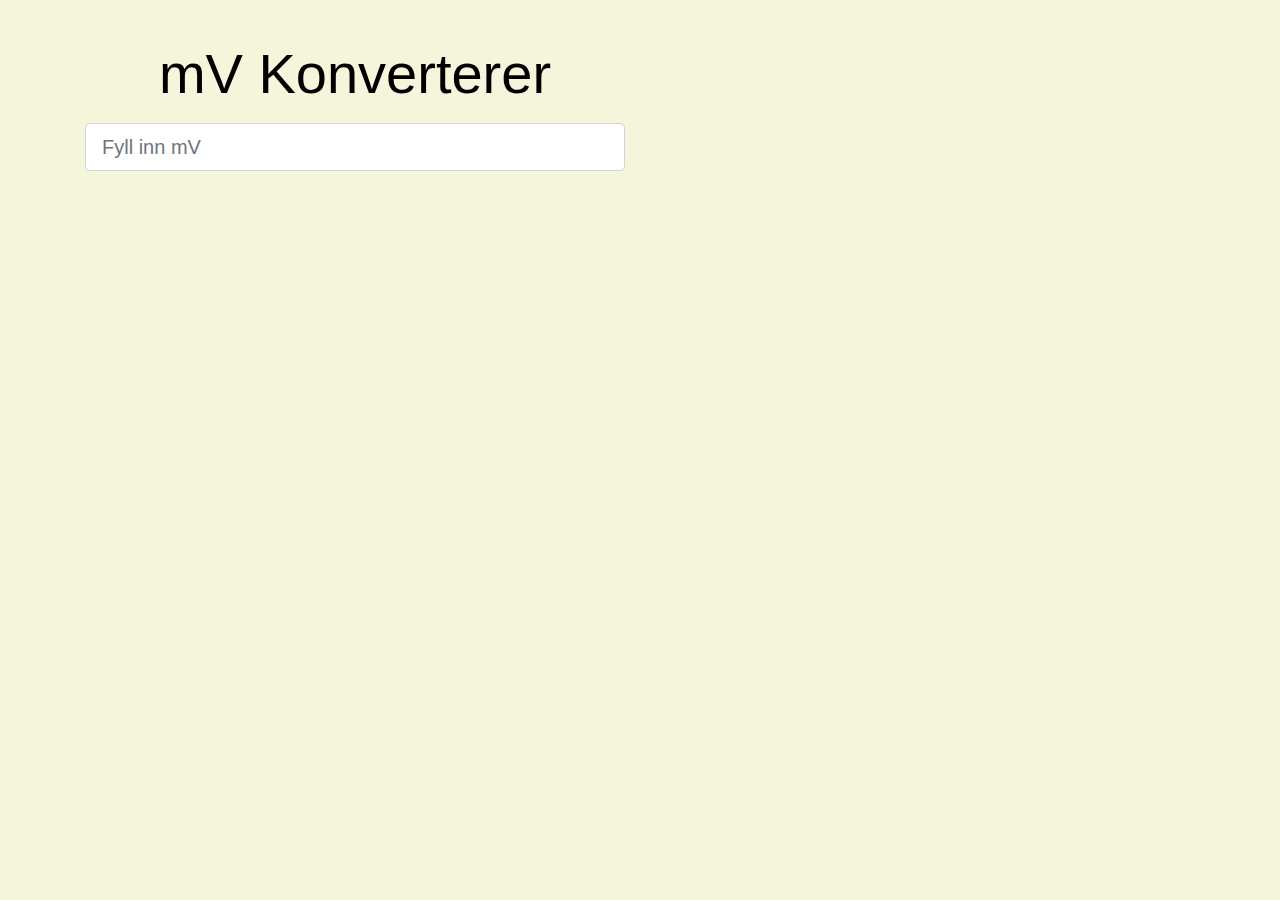
==== index.html @ 3e804bc1 "Lagt til filer" ====
<!DOCTYPE html>
<html lang="no">
<head>
   <meta charset="UTF-8">
   <meta http-equiv="X-UA-Compatible" content="IE=edge">
   <meta name="viewport" content="width=device-width, initial-scale=1.0">
   <link rel="stylesheet" href="https://cdn.jsdelivr.net/npm/bootstrap@4.0.0/dist/css/bootstrap.min.css" integrity="sha384-Gn5384xqQ1aoWXA+058RXPxPg6fy4IWvTNh0E263XmFcJlSAwiGgFAW/dAiS6JXm" crossorigin="anonymous">
   <title>Omregningskalkulator</title>
   <style>
      body{
        margin-top: 40px;
        background-color: beige;
        color: black;
      }
   </style>
</head>
<body>
   
   <div class="container">
      <div class="row">
         <div class="col-md-6">
         <h1 class="display-4 text-center mb-3">mV Konverterer</h1>
         <form>
            <div class="form-group">
               <input
               id="mVinput"
               type="number"
               class="form-control form-control-lg" 
               placeholder="Fyll inn mV">
            </div>
         
         </form>
         <div id="output">
            <div class="card bg-success mb-2">
               <div class="card-block">
                  <h4>Celsius</h4>
                  <div id="CelsiusOutput"></div>
               </div>
            </div>

            <div class="card bg-warning mb-2">
               <div class="card-block">
                  <h4>Fahrenheit</h4>
                  <div id="FahrenheitOutput"></div>
               </div>
            </div>

            <div class="card bg-primary mb-2">
               <div class="card-block">
                  <h4>Kelvin</h4>
                  <div id="KelvinOutput"></div>
               </div>
            </div>
         </div>
         </div>
      </div>
   </div>

   <img id="varmt" src="https://upload.wikimedia.org/wikipedia/commons/thumb/b/b4/The_Sun_by_the_Atmospheric_Imaging_Assembly_of_NASA%27s_Solar_Dynamics_Observatory_-_20100819.jpg/1200px-The_Sun_by_the_Atmospheric_Imaging_Assembly_of_NASA%27s_Solar_Dynamics_Observatory_-_20100819.jpg" width="300px" height="300px">
<script src="index.js"></script>
</body>
</html>
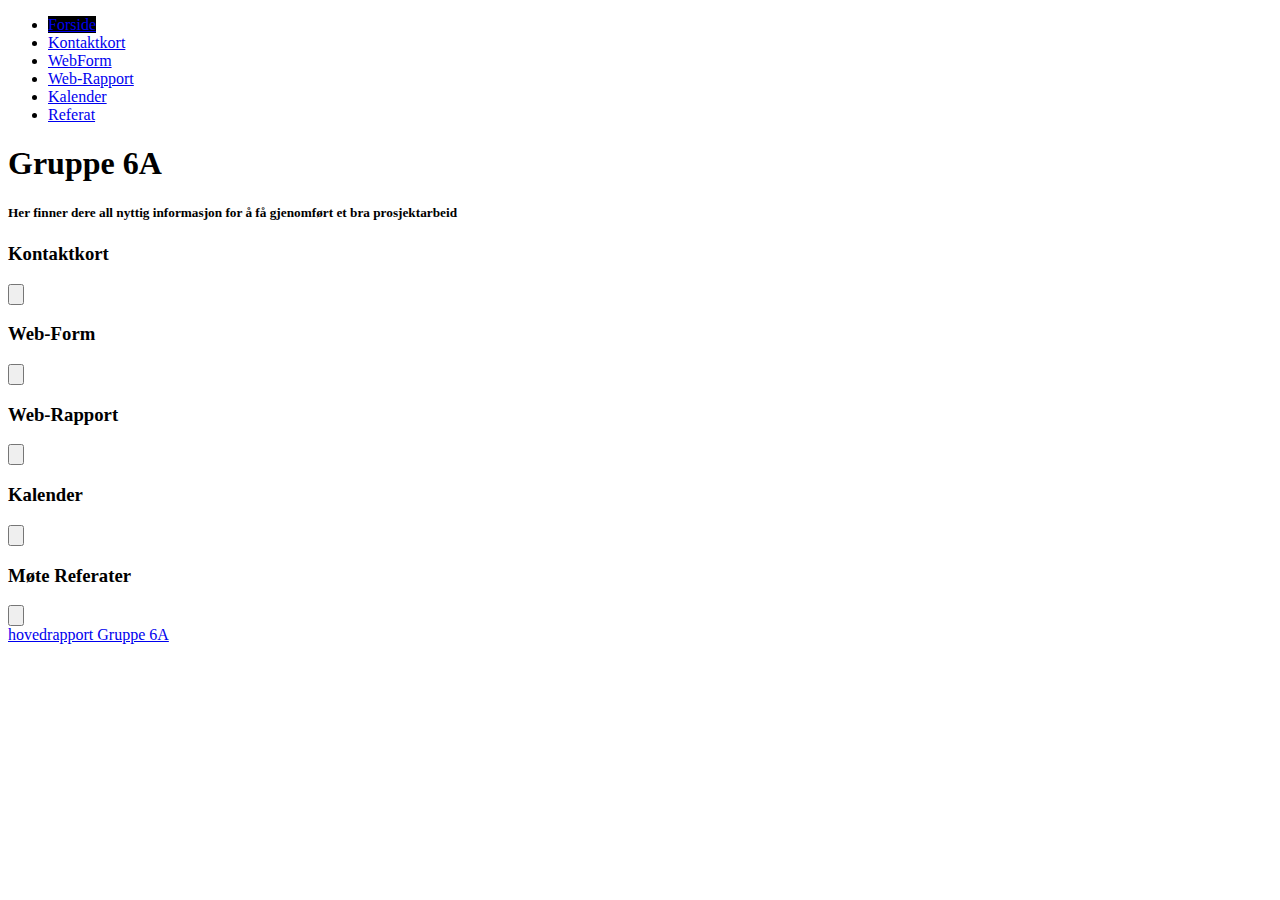
==== commit 949014cc: "lagt til alle sidene" ====
--- a/index.html
+++ b/index.html
@@ -1,62 +1,60 @@
 <!DOCTYPE html>
-<html lang="no">
+<html lang="no-NB"> <!-- setter språk til norsk-->
 <head>
    <meta charset="UTF-8">
    <meta http-equiv="X-UA-Compatible" content="IE=edge">
    <meta name="viewport" content="width=device-width, initial-scale=1.0">
-   <link rel="stylesheet" href="https://cdn.jsdelivr.net/npm/bootstrap@4.0.0/dist/css/bootstrap.min.css" integrity="sha384-Gn5384xqQ1aoWXA+058RXPxPg6fy4IWvTNh0E263XmFcJlSAwiGgFAW/dAiS6JXm" crossorigin="anonymous">
-   <title>Omregningskalkulator</title>
-   <style>
-      body{
-        margin-top: 40px;
-        background-color: beige;
-        color: black;
-      }
-   </style>
+   <title>Forside</title>
+   <link rel="stylesheet" href="/Css/style.css"> 
+   <link rel="stylesheet" href="/Css/index.css">
+   <!--Linker stylesheet tl html index fil-->
 </head>
 <body>
-   
-   <div class="container">
-      <div class="row">
-         <div class="col-md-6">
-         <h1 class="display-4 text-center mb-3">mV Konverterer</h1>
-         <form>
-            <div class="form-group">
-               <input
-               id="mVinput"
-               type="number"
-               class="form-control form-control-lg" 
-               placeholder="Fyll inn mV">
-            </div>
-         
-         </form>
-         <div id="output">
-            <div class="card bg-success mb-2">
-               <div class="card-block">
-                  <h4>Celsius</h4>
-                  <div id="CelsiusOutput"></div>
-               </div>
-            </div>
-
-            <div class="card bg-warning mb-2">
-               <div class="card-block">
-                  <h4>Fahrenheit</h4>
-                  <div id="FahrenheitOutput"></div>
-               </div>
-            </div>
-
-            <div class="card bg-primary mb-2">
-               <div class="card-block">
-                  <h4>Kelvin</h4>
-                  <div id="KelvinOutput"></div>
-               </div>
-            </div>
-         </div>
-         </div>
+   <div class="body">
+      <div class="navbar">
+      <ul>
+         <li><a href="index.html" style="background-color: black;">Forside</a></li>
+         <li><a href="kontaktkort.html">Kontaktkort</a></li>
+         <li><a href="WebForm.html">WebForm</a></li>
+         <li><a href="WebRapport.html">Web-Rapport</a></li>
+         <li><a href="kalender.html">Kalender</a></li>
+         <li><a href="referatside.html">Referat</a></li>
+      </ul>
+      </div>
+   <div class="banner">
+      <div class="bannerText">
+         <h1>Gruppe 6A</h1>
+         <h5>Her finner dere all nyttig informasjon for å få gjenomført et bra prosjektarbeid</h5>
       </div>
    </div>
-
-   <img id="varmt" src="https://upload.wikimedia.org/wikipedia/commons/thumb/b/b4/The_Sun_by_the_Atmospheric_Imaging_Assembly_of_NASA%27s_Solar_Dynamics_Observatory_-_20100819.jpg/1200px-The_Sun_by_the_Atmospheric_Imaging_Assembly_of_NASA%27s_Solar_Dynamics_Observatory_-_20100819.jpg" width="300px" height="300px">
-<script src="index.js"></script>
+   <div class="linker">
+      <div id="link1">
+         <h3>Kontaktkort</h3>
+         <input type="button" onclick="window.location.href='kontaktkort.html';">
+      </div>
+      <div id="link2">
+         <h3>Web-Form</h3>
+         <input type="button" onclick="window.location.href='WebForm.html';">
+      </div>
+      <div id="link3">
+         <h3>Web-Rapport</h3>
+         <input type="button" onclick="window.location.href='WebRapport.html';">
+      </div>
+      <div id="link4">
+         <h3>Kalender</h3>
+         <input type="button" onclick="window.location.href='kalender.html';">
+      </div>
+      <div id="link4">
+         <h3>Møte Referater</h3>
+         <input type="button" onclick="window.location.href='referatside.html';">
+      </div>
+   </div>
+   <div class="raport">
+      <a href="/hovedrapport.pfd">hovedrapport Gruppe 6A</a>
+   </div>
+   </div>
+   <script>
+      //her kommer post API for skjemaet 
+   </script>
 </body>
 </html>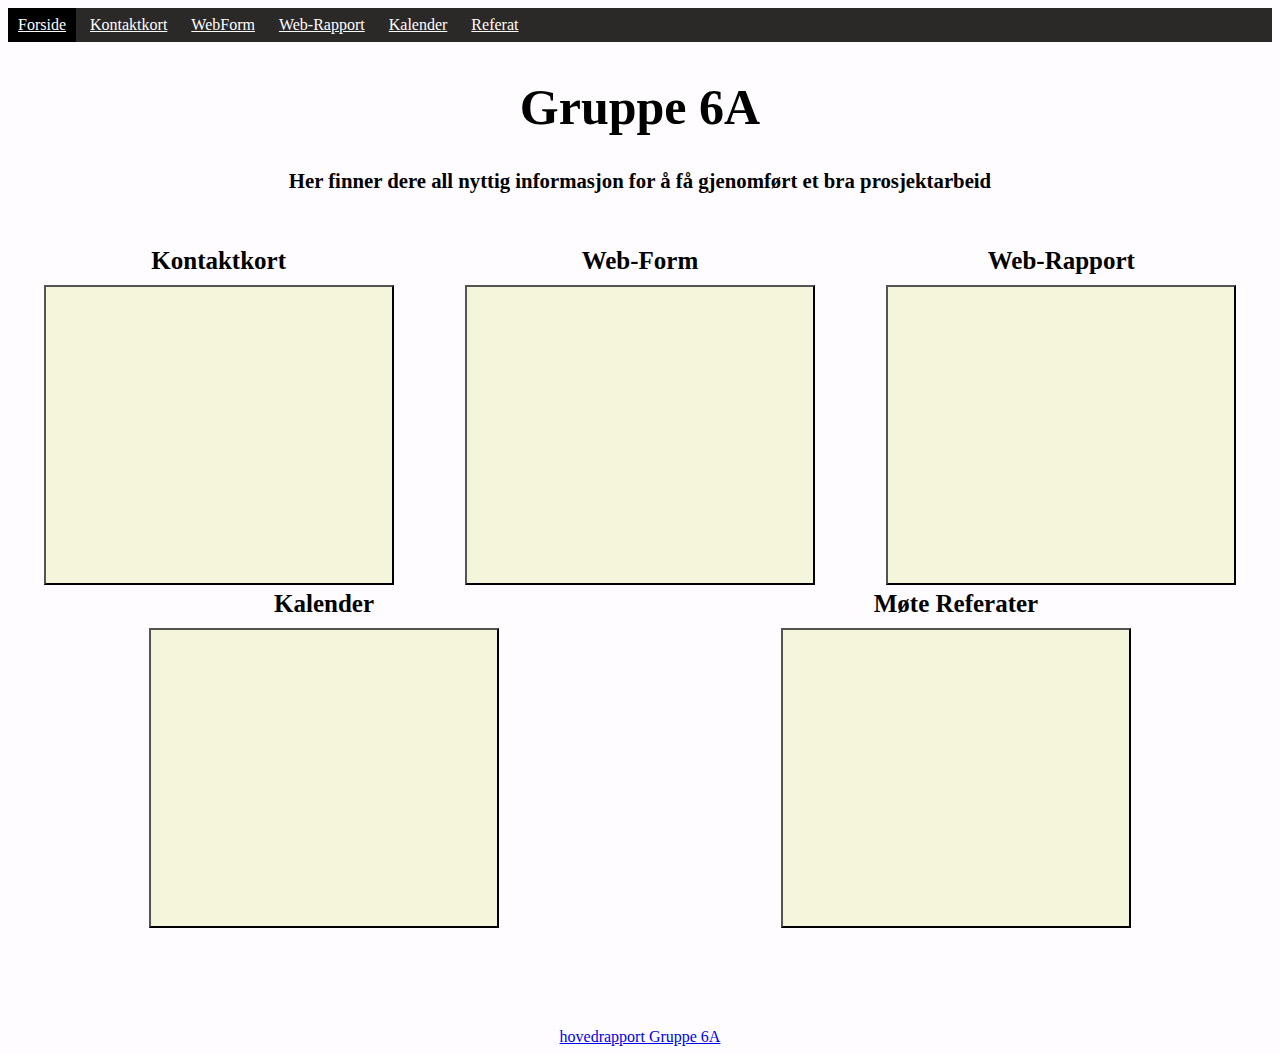
==== commit 1a6f2a95: "Update index.html" ====
--- a/index.html
+++ b/index.html
@@ -5,8 +5,8 @@
    <meta http-equiv="X-UA-Compatible" content="IE=edge">
    <meta name="viewport" content="width=device-width, initial-scale=1.0">
    <title>Forside</title>
-   <link rel="stylesheet" href="/Css/style.css"> 
-   <link rel="stylesheet" href="/Css/index.css">
+   <link rel="stylesheet" href="/style.css"> 
+   <link rel="stylesheet" href="/index.css">
    <!--Linker stylesheet tl html index fil-->
 </head>
 <body>
@@ -57,4 +57,4 @@
       //her kommer post API for skjemaet 
    </script>
 </body>
-</html>+</html>
--- a/style.css
+++ b/style.css
@@ -0,0 +1,40 @@
+html {
+   background-color: #FFFCFF;
+   margin: 0;
+   padding: 0;
+}
+.banner{
+   width: 100%;
+   height: 200px;
+   background-image:
+   url(https://images.unsplash.com/photo-1506869640319-fe1a24fd76dc?ixlib=rb-4.0.3&ixid=MnwxMjA3fDB8MHxwaG90by1wYWdlfHx8fGVufDB8fHx8&auto=format&fit=crop&w=2070&q=80);
+   background-size: cover;
+   }
+.bannerText {
+   text-align: center;
+   padding: 2px;
+   font-size: 25px;
+}
+
+ul {
+   list-style-type: none;
+   margin: 0;
+   padding: 0;
+   overflow: hidden;
+   background-color: rgb(43, 40, 40);
+   /* fjerner bullet points i lista */
+}
+li {
+   display: inline-flex;
+   /*setter nav-baren på samme linje */
+}
+li a{
+display: block;
+color: white;
+text-align: center;
+padding: 8px 10px;
+}
+li a:hover{
+   background-color: black;
+   /*endrer bakgrunnsfargen på li a ved hover */
+}
--- a/index.css
+++ b/index.css
@@ -0,0 +1,26 @@
+.linker{
+   display: flex;
+   flex-wrap: wrap; /*wrapper rundt seg selv sånn at de ikke krasjer i hverandre */
+   justify-content: space-around; /*setter space rundt hvert element i linker div */
+}
+input{
+   margin-top: 5px;
+   width: 350px;
+   height: 300px;;
+   background-color: beige;
+}
+input:hover{ /*ved mousehover endrer backgroundsfargen seg */
+   background-color: rgba(245, 245, 220, 0.76);
+}
+h3{ /* Setter style på alle h3 elementene */
+   display: flex;
+   flex-wrap: wrap;
+   justify-content: space-around;
+   margin: 5px;
+   font-size: 25px;
+}
+.raport{
+   margin-top: 100px;
+   display: flex;
+   justify-content: center;
+}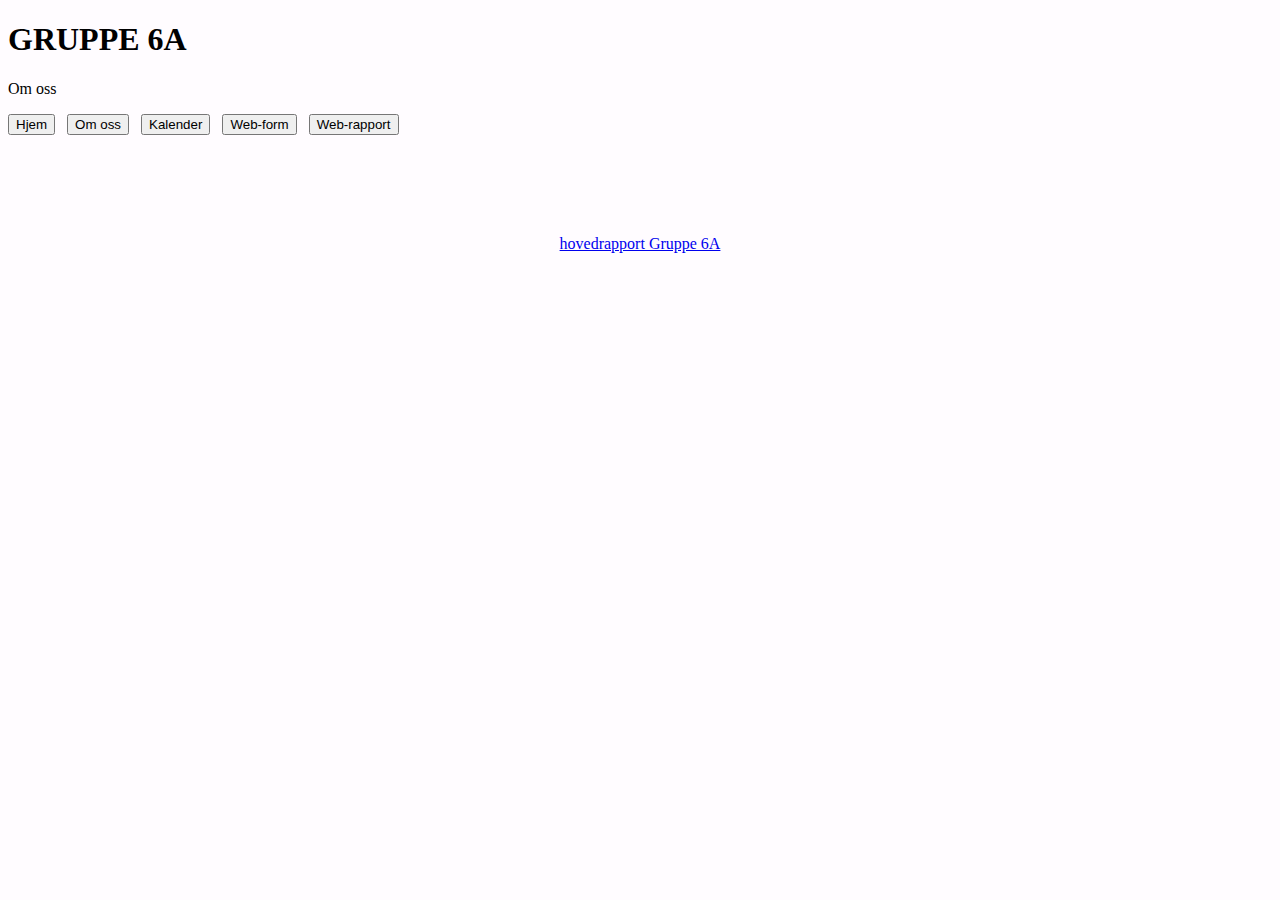
==== commit 1f5d3f14: "Update index.html" ====
--- a/index.html
+++ b/index.html
@@ -5,56 +5,27 @@
    <meta http-equiv="X-UA-Compatible" content="IE=edge">
    <meta name="viewport" content="width=device-width, initial-scale=1.0">
    <title>Forside</title>
-   <link rel="stylesheet" href="/style.css"> 
-   <link rel="stylesheet" href="/index.css">
+   <link rel="stylesheet" href="style.css"> 
+   <link rel="stylesheet" href="index.css">
    <!--Linker stylesheet tl html index fil-->
 </head>
 <body>
-   <div class="body">
-      <div class="navbar">
-      <ul>
-         <li><a href="index.html" style="background-color: black;">Forside</a></li>
-         <li><a href="kontaktkort.html">Kontaktkort</a></li>
-         <li><a href="WebForm.html">WebForm</a></li>
-         <li><a href="WebRapport.html">Web-Rapport</a></li>
-         <li><a href="kalender.html">Kalender</a></li>
-         <li><a href="referatside.html">Referat</a></li>
-      </ul>
-      </div>
-   <div class="banner">
-      <div class="bannerText">
-         <h1>Gruppe 6A</h1>
-         <h5>Her finner dere all nyttig informasjon for å få gjenomført et bra prosjektarbeid</h5>
-      </div>
-   </div>
-   <div class="linker">
-      <div id="link1">
-         <h3>Kontaktkort</h3>
-         <input type="button" onclick="window.location.href='kontaktkort.html';">
-      </div>
-      <div id="link2">
-         <h3>Web-Form</h3>
-         <input type="button" onclick="window.location.href='WebForm.html';">
-      </div>
-      <div id="link3">
-         <h3>Web-Rapport</h3>
-         <input type="button" onclick="window.location.href='WebRapport.html';">
-      </div>
-      <div id="link4">
-         <h3>Kalender</h3>
-         <input type="button" onclick="window.location.href='kalender.html';">
-      </div>
-      <div id="link4">
-         <h3>Møte Referater</h3>
-         <input type="button" onclick="window.location.href='referatside.html';">
-      </div>
-   </div>
+ <div class="header">
+        <h1 class="h1">GRUPPE 6A</h1>
+        <p class="p1">Om oss</p>
+        <button class="a a1">Hjem</button>
+        &nbsp
+        <button class="a a1">Om oss</button>
+        &nbsp
+        <button class="a a1">Kalender</button>
+        &nbsp
+        <button class="a a1">Web-form</button>
+        &nbsp
+        <button class="a a1">Web-rapport</button>
+    </div>
    <div class="raport">
       <a href="/hovedrapport.pfd">hovedrapport Gruppe 6A</a>
    </div>
    </div>
-   <script>
-      //her kommer post API for skjemaet 
-   </script>
 </body>
 </html>
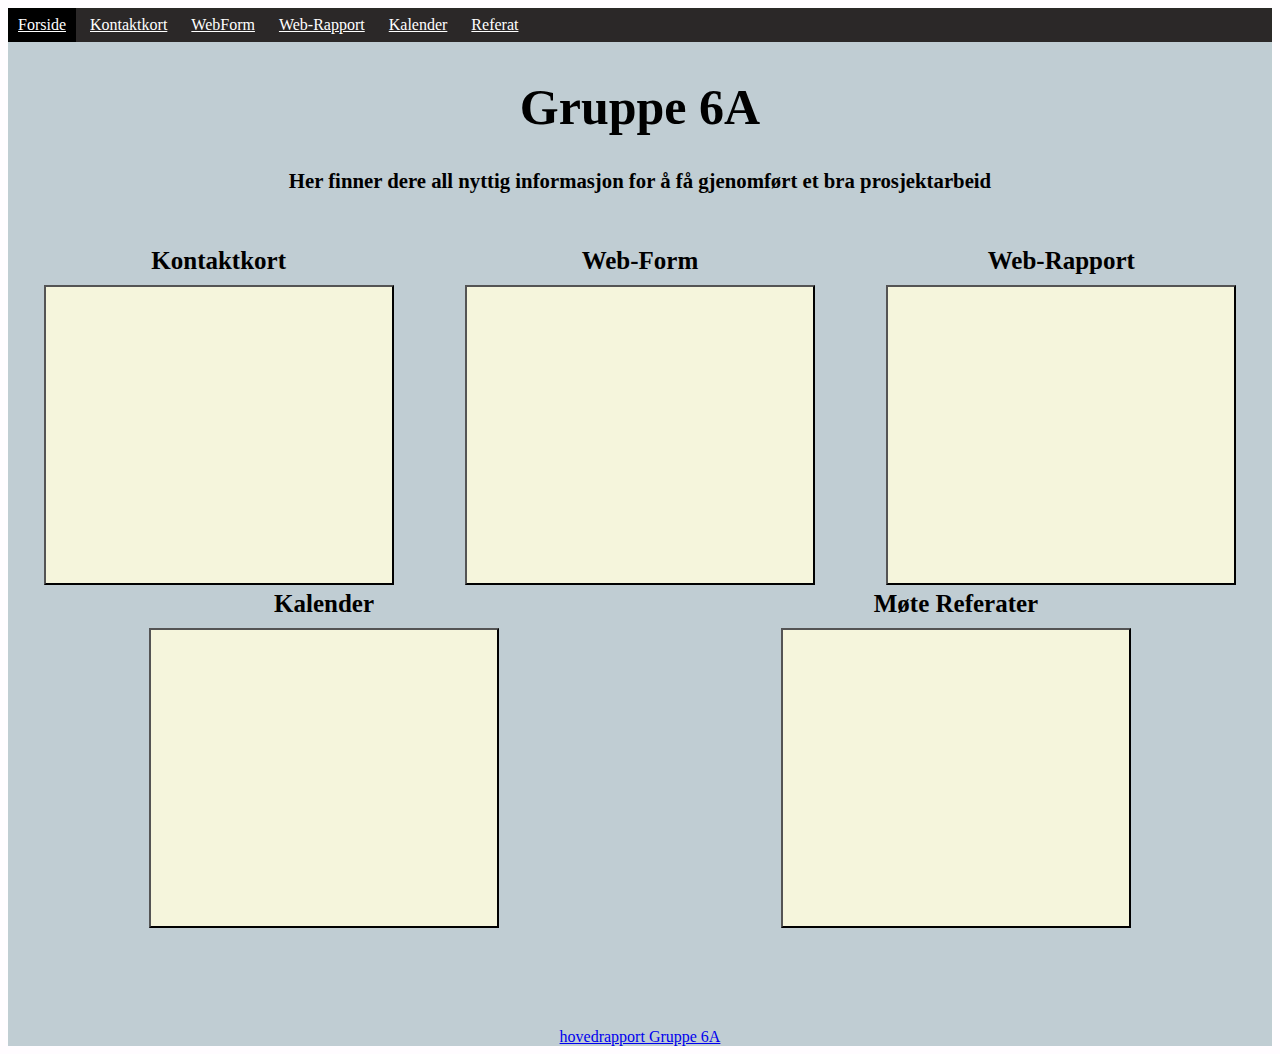
==== commit a3ac146c: "Update index.html" ====
--- a/index.html
+++ b/index.html
@@ -9,20 +9,44 @@
    <link rel="stylesheet" href="index.css">
    <!--Linker stylesheet tl html index fil-->
 </head>
-<body>
- <div class="header">
-        <h1 class="h1">GRUPPE 6A</h1>
-        <p class="p1">Om oss</p>
-        <button class="a a1">Hjem</button>
-        &nbsp
-        <button class="a a1">Om oss</button>
-        &nbsp
-        <button class="a a1">Kalender</button>
-        &nbsp
-        <button class="a a1">Web-form</button>
-        &nbsp
-        <button class="a a1">Web-rapport</button>
-    </div>
+<div class="navbar">
+      <ul>
+         <li><a href="index.html" style="background-color: black;">Forside</a></li>
+         <li><a href="kontaktkort.html">Kontaktkort</a></li>
+         <li><a href="WebForm.html">WebForm</a></li>
+         <li><a href="WebRapport.html">Web-Rapport</a></li>
+         <li><a href="kalender.html">Kalender</a></li>
+         <li><a href="referatside.html">Referat</a></li>
+      </ul>
+      </div>
+   <div class="banner">
+      <div class="bannerText">
+         <h1>Gruppe 6A</h1>
+         <h5>Her finner dere all nyttig informasjon for å få gjenomført et bra prosjektarbeid</h5>
+      </div>
+   </div>
+   <div class="linker">
+      <div id="link1">
+         <h3>Kontaktkort</h3>
+         <input type="button" onclick="window.location.href='kontaktkort.html';">
+      </div>
+      <div id="link2">
+         <h3>Web-Form</h3>
+         <input type="button" onclick="window.location.href='WebForm.html';">
+      </div>
+      <div id="link3">
+         <h3>Web-Rapport</h3>
+         <input type="button" onclick="window.location.href='WebRapport.html';">
+      </div>
+      <div id="link4">
+         <h3>Kalender</h3>
+         <input type="button" onclick="window.location.href='kalender.html';">
+      </div>
+      <div id="link4">
+         <h3>Møte Referater</h3>
+         <input type="button" onclick="window.location.href='referatside.html';">
+      </div>
+   </div>
    <div class="raport">
       <a href="/hovedrapport.pfd">hovedrapport Gruppe 6A</a>
    </div>
--- a/index.css
+++ b/index.css
@@ -23,4 +23,80 @@
    margin-top: 100px;
    display: flex;
    justify-content: center;
-}+}
+        .header {
+            padding: 30px;
+            text-align: center;
+            background: #336B87;
+            color: white;
+            font-size: 30px;
+
+        }
+
+        /* text font på overskrift og skriften under */
+        .h1 {
+            font-family: Arial, Helvetica, sans-serif;
+        }
+
+        .p1 {
+            font-family: Arial, Helvetica, sans-serif;
+        }
+
+        /* design på knappene */
+        .a {
+            transition-duration: 0.4s;
+            padding: 12px 20px;
+            border: none;
+            text-align: center;
+            border-radius: 25px;
+            background-color: #90AFC5;
+            color: #2A3132;
+            font-family:'Trebuchet MS', 'Lucida Sans Unicode', 'Lucida Grande', 'Lucida Sans', Arial, sans-serif ;
+            font-size: 60%;
+        }
+
+        .a1 {
+           background-color: #90AFC5; 
+           color: #2A3132;
+        }
+
+        .a1:hover {
+            background-color: #305773;
+            color: azure;
+        }
+
+        img {
+            border-radius: 50%;
+            margin-top: 30px;
+        }
+        
+
+        /* test */
+  body {
+    background: #c0cdd3;
+
+  }
+  .wrap {
+    width: 1000px;
+    margin: auto;
+    margin-top: 100px;
+  }
+        
+.card {
+    box-shadow: 0 4ox 8px 0 rgba(0, 0, 0, 0.6);
+    transition: 0.4s;
+    width: 300px;
+    background: #fff;
+    text-align: center;
+    font-size: 16px;
+    font-family: Arial, Helvetica, sans-serif;
+    float: left;
+    margin: 10px;
+    border-radius: 3%;
+}
+  .card:hover {
+    box-shadow: 0 8px 16px 0 rgba(0, 0, 0, 0.6);
+  }      
+.container {
+    padding: 2px 16px;
+}
